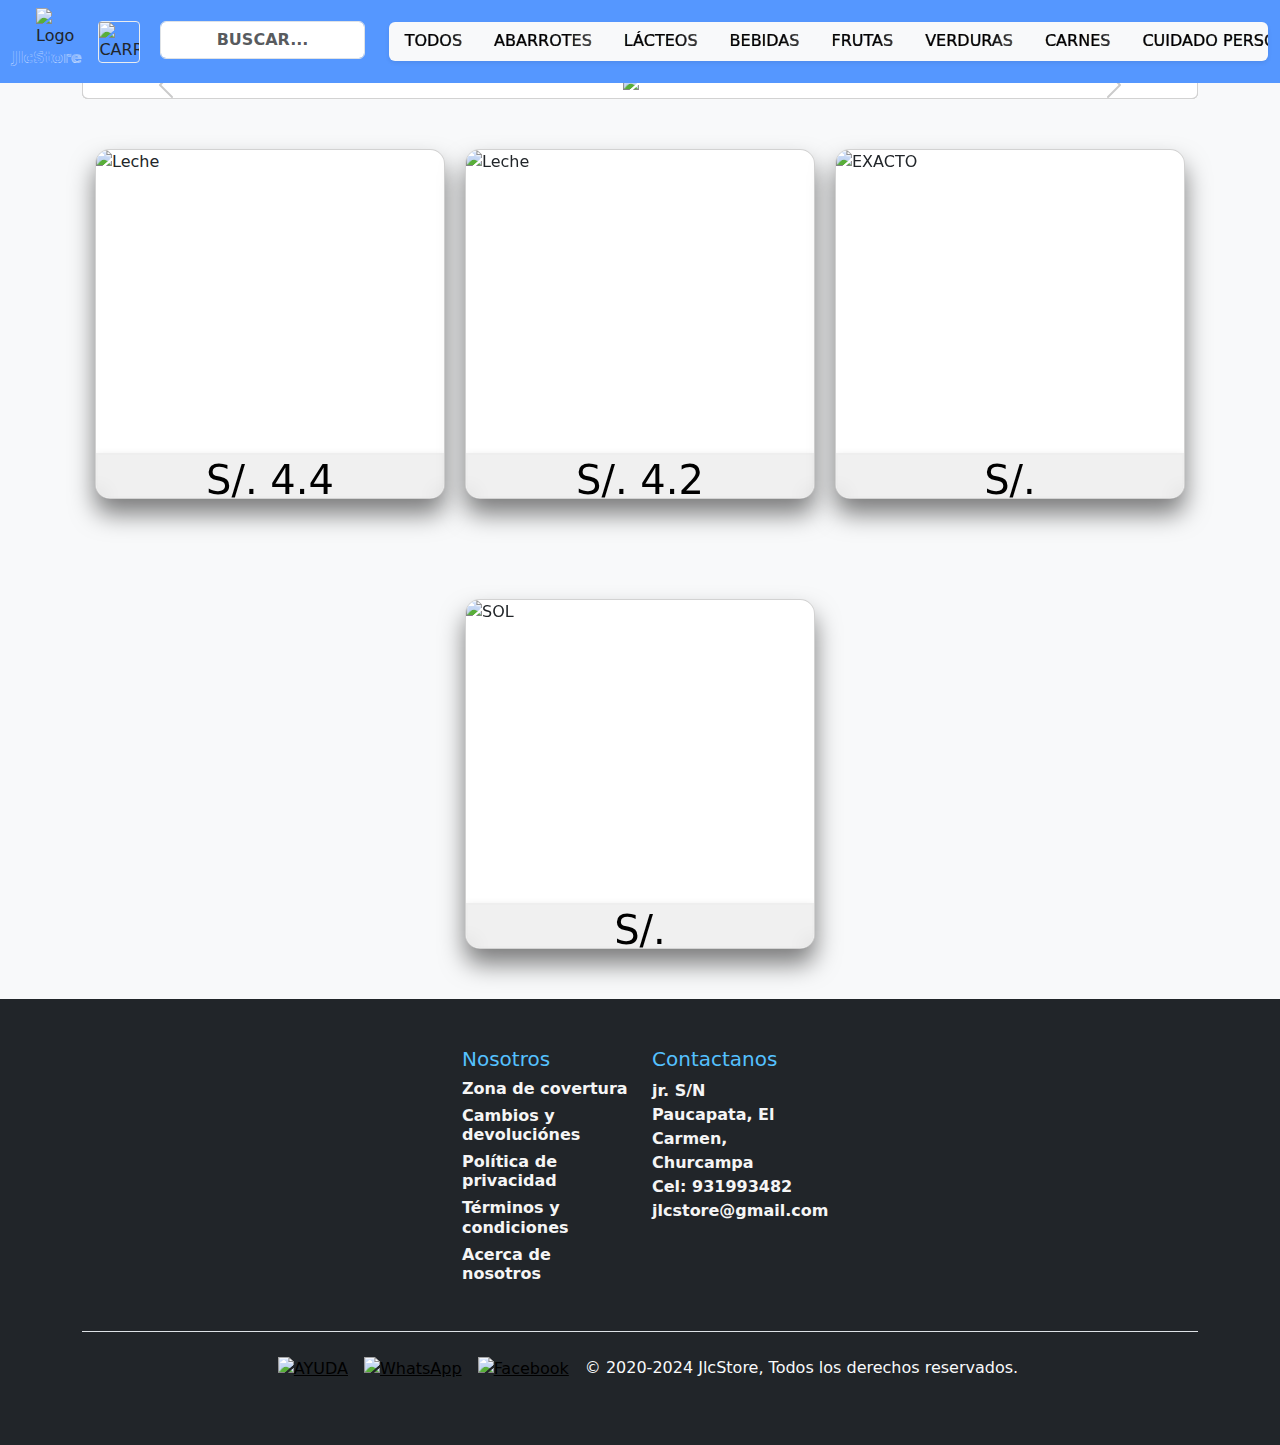
==== index.html @ 513102d3 "Rename JlcStore.html to index.html" ====
<!DOCTYPE html>
<html lang="es">
<head>
 <meta charset="UTF-8">
 <meta name="viewport"
        content="width=device-width, user-scalable=no, initial-scale=1.0, maximum-scale=1.0, minimum-scale=1.0">
 <!-- SCRIPT -->
 <script src="js/popper.min.js"></script>
<script src="https://kit.fontawesome.com/766bfae005.js" crossorigin="anonymous"></script> 
 <!-- CSS-->
 <link rel="stylesheet" href="https://use.fontawesome.com/releases/v5.6.3/css/all.css" integrity="sha384-UHRtZLI+pbxtHCWp1t77Bi1L4ZtiqrqD80Kn4Z8NTSRyMA2Fd33n5dQ8lWUE00s/" crossorigin="anonymous">
    
    <link rel="stylesheet" href="css/sweetalert2.min.css">
 
 <link rel="stylesheet" href="css/bootstrap.min.css">
 <link rel="stylesheet" href="css/estilo.css">
 
 <!-- título -->
 <title>JlcStore</title>
 <link rel="shortcut icon" href="img/cart.png" type="image/x-icon">
 
 <svg xmlns="http://www.w3.org/2000/svg" style="display: none;">
  <symbol id="search" fill="#ffffff" viewBox="0 0 16 16">
    <path d="M11.742 10.344a6.5 6.5 0 1 0-1.397 1.398h-.001c.03.04.062.078.098.115l3.85 3.85a1 1 0 0 0 1.415-1.414l-3.85-3.85a1.007 1.007 0 0 0-.115-.1zM12 6.5a5.5 5.5 0 1 1-11 0 5.5 5.5 0 0 1 11 0z"/>
  </symbol></svg>
  
  <svg xmlns="http://www.w3.org/2000/svg" class="d-none">
  <symbol id="film" viewBox="0 0 16 16">
    <path d="M0 1a1 1 0 0 1 1-1h14a1 1 0 0 1 1 1v14a1 1 0 0 1-1 1H1a1 1 0 0 1-1-1V1zm4 0v6h8V1H4zm8 8H4v6h8V9zM1 1v2h2V1H1zm2 3H1v2h2V4zM1 7v2h2V7H1zm2 3H1v2h2v-2zm-2 3v2h2v-2H1zM15 1h-2v2h2V1zm-2 3v2h2V4h-2zm2 3h-2v2h2V7zm-2 3v2h2v-2h-2zm2 3h-2v2h2v-2z"/>
  </symbol>

  <symbol id="trash" fill="#ff0a00" viewBox="0 0 16 16">
    <path d="M5.5 5.5A.5.5 0 0 1 6 6v6a.5.5 0 0 1-1 0V6a.5.5 0 0 1 .5-.5zm2.5 0a.5.5 0 0 1 .5.5v6a.5.5 0 0 1-1 0V6a.5.5 0 0 1 .5-.5zm3 .5a.5.5 0 0 0-1 0v6a.5.5 0 0 0 1 0V6z"/>
    <path fill-rule="evenodd" d="M14.5 3a1 1 0 0 1-1 1H13v9a2 2 0 0 1-2 2H5a2 2 0 0 1-2-2V4h-.5a1 1 0 0 1-1-1V2a1 1 0 0 1 1-1H6a1 1 0 0 1 1-1h2a1 1 0 0 1 1 1h3.5a1 1 0 0 1 1 1v1zM4.118 4 4 4.059V13a1 1 0 0 0 1 1h6a1 1 0 0 0 1-1V4.059L11.882 4H4.118zM2.5 3V2h11v1h-11z"/>
  </symbol>
  <symbol id="cart" fill="#ffffff" viewBox="0 0 16 16">
    <path d="M0 1.5A.5.5 0 0 1 .5 1H2a.5.5 0 0 1 .485.379L2.89 3H14.5a.5.5 0 0 1 .49.598l-1 5a.5.5 0 0 1-.465.401l-9.397.472L4.415 11H13a.5.5 0 0 1 0 1H4a.5.5 0 0 1-.491-.408L2.01 3.607 1.61 2H.5a.5.5 0 0 1-.5-.5zM3.102 4l.84 4.479 9.144-.459L13.89 4H3.102zM5 12a2 2 0 1 0 0 4 2 2 0 0 0 0-4zm7 0a2 2 0 1 0 0 4 2 2 0 0 0 0-4zm-7 1a1 1 0 1 1 0 2 1 1 0 0 1 0-2zm7 0a1 1 0 1 1 0 2 1 1 0 0 1 0-2z"/>
  </symbol>
  <symbol id="file-earmark" viewBox="0 0 16 16">
    <path d="M5.5 7a.5.5 0 0 0 0 1h5a.5.5 0 0 0 0-1h-5zM5 9.5a.5.5 0 0 1 .5-.5h5a.5.5 0 0 1 0 1h-5a.5.5 0 0 1-.5-.5zm0 2a.5.5 0 0 1 .5-.5h2a.5.5 0 0 1 0 1h-2a.5.5 0 0 1-.5-.5z"/>
    <path d="M9.5 0H4a2 2 0 0 0-2 2v12a2 2 0 0 0 2 2h8a2 2 0 0 0 2-2V4.5L9.5 0zm0 1v2A1.5 1.5 0 0 0 11 4.5h2V14a1 1 0 0 1-1 1H4a1 1 0 0 1-1-1V2a1 1 0 0 1 1-1h5.5z"/>
  </symbol>
  
</svg>
</head>
<body class="bg-dark">
 <header>
 <nav class="navbar navbar-expand-lg bg-color navbar-dark fixed-top">
  <div class="container-fluid">
   
   <div class="">
 <div class="m-4 mb-0 mt-0">
     <img src="https://cdn-icons-png.flaticon.com/512/862/862072.png" height="20px" width="20px" alt="Logo"></div>
       <h6><strong class="txt-white ntxt">JlcStore</strong></h6>
    </div>   
    
       <div class="border lcolo rounded-1 border-light-subtle">
      <img src="https://siamangtec.files.wordpress.com/2022/08/tiendaonline-3.png" alt="CARRITO" width="40" height="40" type="button" data-bs-toggle="offcanvas" data-bs-target="#compras" aria-controls="offcanvasNavbar" aria-label="Toggle navigation">
      </div>
      
      <button class="navbar-toggler text-white" style="border:none;
type="button" data-bs-toggle="collapse" data-bs-target="#navbarSupportedContent" aria-controls="navbarSupportedContent" aria-expanded="false" aria-label="Toggle navigation"><svg class="bi" width="25" height="25"><use xlink:href="#search"/></svg></button>
    
    <div class="collapse navbar-collapse" id="navbarSupportedContent">
      
       <form class=" br d-flex mt-1 mb-2" role="search">
            <input class="form-control text-center me-1" id="filterInput" type="text" placeholder="BUSCAR..." aria-label="Search" style="font-weight: bold;">
          </form>
  </div>
   <div class="nav-scroller bg-light rounded-2 shadow-sm collapse navbar-collapse" id="navbarSupportedContent">
  <nav class="nav" aria-label="Secondary navigation">
    <a class="nav-link ftxt fv" aria-current="page" href="#" data-filter="all">TODOS</a>
    <a class="nav-link ftxt fv" href="#" data-filter="abarrotes" >ABARROTES</a>
      <a class="nav-link ftxt fv" href="#" data-filter="lacteos" >LÁCTEOS</a>
         <a class="nav-link ftxt fv" href="#" data-filter="bebidas" >BEBIDAS</a>
         <a class="nav-link ftxt fv" href="#" data-filter="frutas" >FRUTAS</a>
            <a class="nav-link ftxt fv" href="#" data-filter="verduras" >VERDURAS</a>
               <a class="nav-link ftxt fv" href="#" data-filter="carnes" >CARNES</a>
                  <a class="nav-link ftxt fv" href="#" data-filter="higene" >CUIDADO PERSONAL</a>
                    <a class="nav-link ftxt fv" href="#" data-filter="limpieza" >LIMPIEZA</a> 
  </nav>
</div>
</nav>
 </header>
 
 <!-- Compra -->
<nav class="navbar bg-body-tertiary">
    <div class="offcanvas offcanvas-end" tabindex="-1" id="compras" aria-labelledby="offcanvasNavbarLabel">
      <div class="offcanvas-header">
        <h5 class="offcanvas-title" id="offcanvasNavbarLabel">Productos en carrito</h5>
        <button type="button" class="btn-close" data-bs-dismiss="offcanvas" aria-label="Close"></button>
      </div>
      <div class="offcanvas-body" id="carrito">
        
                                    <table id="lista-carrito" class= "table">
       
 <thead>
                                            <tr>     
                                                <th>Imagen</th>
                                                <th>Nombre</th>
                                                <th>Precio</th>
                                                <th>Quitar</th>
                                            </tr> 
                                            </thead> 

     <tbody></tbody> 
     
     </table>
   <div class="d-grid gap-2">
   <a href="#" id="vaciar-carrito" class="btn btn-outline-danger">Vaciar Carrito</a>
   
   <a href="#" id="procesar-pedido" class="btn btn-outline-success">Enviar Compra</a>    
   
   <a href="#" data-bs-dismiss="offcanvas" aria-label="Close" class="btn btn-outline-warning">Seguir Comprando</a>    
   </div>

    </div>
</nav>
  <!-- Fin compra-->    
<main class="bg-light mt-1">
    
<!-- Slider -->
<section class="mt-2">
 <div class="pt-5 container">
     
  <div id="myCarousel" class="carousel slide mb-6" data-bs-ride="carousel">
    <div class="carousel-indicators" id="idicat">
      <button type="button" data-bs-target="#myCarousel" data-bs-slide-to="0" class="active" aria-current="true" aria-label="Slide 1"></button>
      <button type="button" data-bs-target="#myCarousel" data-bs-slide-to="1" aria-label="Slide 2"></button>
      <button type="button" data-bs-target="#myCarousel" data-bs-slide-to="2" aria-label="Slide 3"></button>
      <button type="button" data-bs-target="#myCarousel" data-bs-slide-to="3" aria-label="Slide 4"></button>
    </div>
    <!-- inner -->
    <div class="carousel-inner" id="slide">
      
    </div>
    <button class="carousel-control-prev" type="button" data-bs-target="#myCarousel" data-bs-slide="prev">
      <span class="carousel-control-prev-icon" id="carousel-control-prev-icono" aria-hidden="true"></span>
      <span class="visually-hidden">Previous</span>
    </button>
    <button class="carousel-control-next" type="button" data-bs-target="#myCarousel" data-bs-slide="next">
      <span class="carousel-control-next-icon" id="carousel-control-next-icono" aria-hidden="true"></span>
      <span class="visually-hidden">Next</span>
    </button>
  </div>

</div>

<!-- second -->


</section><!-- Fin slider -->

<!-- Catálogo -->
<!-- <div class="text-center mx-auto py-1">
            <h6>CATÁLOGO</h6>
            <p class="mx-4" style="color: gray;">Selecciona uno de nuestros productos para realizar tu pedido.</p>
        </div> -->
        
       <div class="catalogo" id="contenedor-productos">
    </div><!-- fin catalogo -->
   </main>
    <!-- Footer -->
<div class="container text-light">
  <footer class="py-5">
    <div class="row justify-content-center">
      <div class="col-6 col-md-2 mb-3">
        <h5 class="bg-blus">Nosotros</h5>
        <ul class="nav flex-column">
          <li class="nav-item mb-0"><h6 class="nav-link p-0 SbTxC" data-bs-toggle="modal" data-bs-target="#covertura">Zona de covertura</h6></li>
          
          <li class="nav-item mb-0"><h6 class="nav-link p-0 SbTxC" data-bs-toggle="modal" data-bs-target="#devolucion">Cambios y devoluciónes</h6></li>
          
          <li class="nav-item mb-0"><h6 class="nav-link p-0 SbTxC" data-bs-toggle="modal" data-bs-target="#privacidad">Política de privacidad</h6></li>
          
          <li class="nav-item mb-0"><h6 class="nav-link p-0 SbTxC" data-bs-toggle="modal" data-bs-target="#condiciones">Términos y condiciones</h6></li>
          
          <li class="nav-item mb-0"><h6 class="nav-link p-0 SbTxC" data-bs-toggle="modal" data-bs-target="#sobreNosotros">Acerca de nosotros</h6></li>
        </ul>
      </div>

      <div class="col-6 col-md-2 mb-3">
        <h5 class="bg-blus">Contactanos</h5>
        <ul class="nav flex-column">
          <li class="SbTxC">jr. S/N</li>
          <li class="SbTxC">Paucapata, El Carmen, Churcampa</li>
          <li class="SbTxC">Cel: 931993482</li>
          <li class="SbTxC">jlcstore@gmail.com</li>
        </ul>
      </div>
    </div>

    <div class="d-flex flex-column flex-sm-row justify-content-center align-items-center pt-4 mt-4 border-top">
     <ul class="list-unstyled d-flex">       
        <li class="ms-3"><a class="link-body-emphasis" href="#" data-bs-toggle="modal" data-bs-target="#tutorials"><img class="bi"src="https://videonot.es/wp-content/uploads/2021/11/clicdata_support-help-center-header.png" alt="AYUDA"  width="38" height="38"></a></li>
        
        <li class="ms-3"><a class="link-body-emphasis" href="http://api.whatsapp.com/send?phone=51931993482&text= "><img class="bi"src="https://upload.wikimedia.org/wikipedia/commons/thumb/6/6b/WhatsApp.svg/1200px-WhatsApp.svg.png" alt="WhatsApp"  width="38" height="38"></a></li>
        
        <li class="ms-3 me-3"><a class="link-body-emphasis" href="#"><img class="bi"src="https://upload.wikimedia.org/wikipedia/commons/thumb/b/b8/2021_Facebook_icon.svg/220px-2021_Facebook_icon.svg.png" alt="Facebook"  width="38" height="38"></a></li>        
      </ul>
     
      <p class="text-center">&copy; 2020-2024 JlcStore, Todos los derechos reservados.</p>      
    </div>
  </footer>
  
  <!-- Footer info text -->
   <section class="text-dark">
<!-- Tutorial -->
<div class="modal fade" id="tutorials" tabindex="-1" aria-labelledby="tutorials" aria-hidden="true">
  <div class="modal-dialog modal-dialog-scrollable modal-dialog-centered">
    <div class="modal-content">
      <div class="modal-header">
        <h1 class="modal-title fs-5" id="exampleModalLabel">AYUDA</h1>
        <button type="button" class="btn-close" data-bs-dismiss="modal" aria-label="Close"></button>
      </div>
      <div class="modal-body">
       
       <div class="b-example-divider"></div>

  <ul class="dropdown-menu d-block position-static mx-0 shadow w-220px" data-bs-theme="light">
    <li>
      <a class="dropdown-item d-flex gap-2 align-items-center" href="#">
        <svg class="bi" width="16" height="16"><use xlink:href="#film"/></svg>
        Comprar productos
      </a>
    </li>
    <li>
      <a class="dropdown-item d-flex gap-2 align-items-center" href="#">
        <svg class="bi" width="16" height="16"><use xlink:href="#film"/></svg>
        Solicitar Recarga
      </a>
    </li>
    <li>
      <a class="dropdown-item d-flex gap-2 align-items-center" href="#">
        <svg class="bi" width="16" height="16"><use xlink:href="#film"/></svg>
        Solicitar pago de servicios
      </a>
    </li>
    <li>
      <a class="dropdown-item d-flex gap-2 align-items-center" href="#">
        <svg class="bi" width="16" height="16"><use xlink:href="#file-earmark"/></svg>
        Actualizacion de la aplicación
      </a>
    </li>
  </ul>
  
  
       
         </div>
      <div class="modal-footer">
        <button type="button" class="btn btn-primary" data-bs-dismiss="modal">Cerrar</button>
      </div>
    </div>
  </div>
</div>

<!-- zona de covertura-->
<div class="modal fade" id="covertura" tabindex="-1" aria-labelledby="covertura" aria-hidden="true">
  <div class="modal-dialog modal-dialog-scrollable modal-dialog-centered">
    <div class="modal-content">
      <div class="modal-header">
        <h1 class="modal-title fs-5" id="exampleModalLabel">ZONA DE COVERTURA</h1>
        <button type="button" class="btn-close" data-bs-dismiss="modal" aria-label="Close"></button>
      </div>
      <div class="modal-body">
       <iframe src="https://www.google.com/maps/embed?pb=!1m13!1m8!1m3!1d1252.9216850522307!2d-74.50418917626591!3d-12.754666180620925!3m2!1i1024!2i768!4f13.1!3m2!1m1!2zMTLCsDQ1JzE0LjEiUyA3NMKwMzAnMTUuMyJX!5e1!3m2!1ses!2spe!4v1702777230696!5m2!1ses!2spe" width="600" height="450" style="border:0;" allowfullscreen="" loading="lazy" referrerpolicy="no-referrer-when-downgrade"></iframe>
         </div>
      <div class="modal-footer">
        <button type="button" class="btn btn-primary" data-bs-dismiss="modal">Cerrar</button>
      </div>
    </div>
  </div>
</div>


<!-- Sobre Nosotros-->
<div class="modal fade" id="sobreNosotros" tabindex="-1" aria-labelledby="sobreNosotros" aria-hidden="true">
  <div class="modal-dialog modal-dialog-scrollable modal-dialog-centered">
    <div class="modal-content">
      <div class="modal-header">
        <h1 class="modal-title fs-5" id="exampleModalLabel">SOBRE NOSOTROS </h1>
        <button type="button" class="btn-close" data-bs-dismiss="modal" aria-label="Close"></button>
      </div>
      <div class="modal-body">
         <p>Hola, bienvenido a JlcStore, el lugar perfecto para encontrar los mejores productos para el hogar. Verificamos minuciosamente la calidad de nuestros productos, trabajando sólo con proveedores confiables para ofrecerte un producto de la mejor calidad.</p>
   
   <p>En JlcStore contamos con los más altos estándares de calidad y servicio al cliente. Pero lo más importante es que creemos que comprar no es un lujo, sino una necesidad, por lo que nos esforzamos en brindarte los mejores productos a los precios más accesibles, y te los enviamos sin importar dónde estés.</p>
   
   <p>Si estás buscando algo nuevo, estás en el lugar correcto. Nos esforzamos por ser originales e innovadores, ofreciendo a nuestros clientes lo que desean, poniendo sus deseos en el primer lugar de nuestra lista de prioridades.</p>
         </div>
      <div class="modal-footer">
        <button type="button" class="btn btn-primary" data-bs-dismiss="modal">Cerrar</button>
      </div>
    </div>
  </div>
</div>

<!-- Devoluciones -->
<div class="modal fade" id="devolucion" tabindex="-1" aria-labelledby="devolucion" aria-hidden="true">
  <div class="modal-dialog modal-dialog-scrollable modal-dialog-centered">
    <div class="modal-content">
      <div class="modal-header">
        <h1 class="modal-title fs-5" id="exampleModalLabel">POLÍTICA DE DEVOLUCIONES </h1>
        <button type="button" class="btn-close" data-bs-dismiss="modal" aria-label="Close"></button>
      </div>
      <div class="modal-body">
        <p>Gracias por comprar en JlcStore</p>
   <p>Ofrecemos reembolso y/o cambio dentro de los primeros 24 horas de tu compra. Si han transcurrido 24 horas desde tu compra, no se te ofrecerá un reembolso y/o cambio de ningún tipo.</p>
   <h5>Elegibilidad para reembolsos y cambios</h5>
   <ul>
    <li>Tu artículo debe estar sin usar y en las mismas condiciones en que lo recibió.</li>
    <li>El artículo debe estar en el embalaje original.</li>
    <li>Para completar tu devolución, requerimos un recibo o comprobante de compra.</li>
    <li>Solo se pueden reembolsar los artículos de precio regular; los artículos de venta no se pueden reembolsar.</li>    
   </ul>
   
   <h5>Cambios</h5>
   <p>Solo reemplazamos los artículos si están defectuosos o dañados. Si necesitas cambiarlo por el mismo artículo, envíanos un mensaje a nuestro WhatsApp al 931993482 y envía tu artículo a nuestra tienda.</p>
   
   <h5>Bienes exentos</h5>
   <p>Los siguientes bienes están exentos de reembolsos:</p>
   <ul>
    <li>Algunos artículos de salud y cuidado personal.</li>
    <li>Alimentos perecibles.</li>
   </ul>
   
   <h5>Reembolsos parciales</h5>
   <li>Cualquier artículo que no se encuentre en su estado original, esté dañado o falte una parte por razones que no se debieron a nuestro error.</li>
   <li>Cualquier artículo que se devuelva más de 24 horas después de la entrega.
</li>
   <li>Una vez que se reciba e inspeccione tu devolución, te enviaremos un mensaje por WhatsApp para notificarte que hemos recibido tu artículo devuelto. También te notificaremos la aprobación o el rechazo de tu reembolso.</li>
   <li>Si es aprobado, entonces se procesará tu reembolso y se aplicará un crédito.
</li>

<h5>Envíos</h5>
<li>Por favor, no devuelvas el producto al fabricante. Debe enviarse a la siguiente dirección jr. Gracilaso S/N. </li>
<li>Por favor, nota que no podemos garantizar que recibiremos tu artículo devuelto.</li> 
         </div>
      <div class="modal-footer">
        <button type="button" class="btn btn-primary" data-bs-dismiss="modal">Cerrar</button>
      </div>
    </div>
  </div>
</div>

<!-- Términos y condiciones -->
<div class="modal fade" id="condiciones" tabindex="-1" aria-labelledby="condiciones" aria-hidden="true">
  <div class="modal-dialog modal-dialog-scrollable modal-dialog-centered">
    <div class="modal-content">
      <div class="modal-header">
        <h1 class="modal-title fs-5" id="exampleModalLabel">TÉRMINOS Y CONDICIONES</h1>
        <button type="button" class="btn-close" data-bs-dismiss="modal" aria-label="Close"></button>
      </div>
      <div class="modal-body">
       <p>Bienvenido a JlcStore. Estos términos y condiciones describen las reglas y regulaciones para el uso del sitio web JlcStore</p>
   
   <p>JlcStore se encuentra en jr. Garcilaso S/N. Paucapata, El Carmen.</p>
   
   <p>Al acceder a este sitio web, asumimos que aceptas estos términos y condiciones en su totalidad. No continúes usando el sitio web JlcStore si no aceptas todos los términos y condiciones establecidos en esta página.</p>
   
   <p>La siguiente terminología se aplica a estos Términos y Condiciones, Declaración de Privacidad y Aviso legal y cualquiera o todos los Acuerdos: el cliente, usted y su se refieren a usted, la persona que accede a este sitio web y acepta los términos y condiciones de la Compañía. La compañía, nosotros mismos, nosotros y nuestro, se refieren a nuestra compañía. Parte, partes o nosotros, se refiere en conjunto al cliente y a nosotros mismos, o al Cliente o a nosotros mismos.</p>
   
   <p>Todos los términos se refieren a la oferta, aceptación y consideración del pago necesario para efectuar el proceso de nuestra asistencia al Cliente de la manera más adecuada, ya sea mediante reuniones formales de una duración fija, o por cualquier otro medio, con el propósito expreso de conocer las necesidades del Cliente con respecto a la provisión de los servicios/productos declarados de la Compañía, de acuerdo con y sujeto a la ley vigente del Perú.</p>
   
   <p>Cualquier uso de la terminología anterior u otras palabras en singular, plural, mayúsculas y/o, él/ella o ellos, se consideran intercambiables y, por lo tanto, se refieren a lo mismo.</p>
   
   <h5>licencia</h5>
   <p>A menos que se indique lo contrario, JlcStore y/o sus licenciatarios les pertenecen los derechos de propiedad intelectual de todo el material en JlcStore.</p>
   
   <p>no debes:</p>
   <ul>
    <li>Reproducir, duplicar o copiar material desde www.jlcstoreoficialsite.com.</li>
    <li>Redistribuir contenido de JlcStore, a menos de que el contenido se haga específicamente para la redistribución.</li>
   </ul>
   
   <h5>Aviso legal</h5>
   <p>En la medida máxima permitida por la ley aplicable, excluimos todas las representaciones, garantías y condiciones relacionadas con nuestro sitio web y el uso de este sitio web (incluyendo, sin limitación, cualquier garantía implícita por la ley con respecto a la calidad satisfactoria, idoneidad para el propósito y/o el uso de cuidado y habilidad razonables).</p>
   <p>Nada en este aviso legal:</p>
   <ul>
    <li>Limita o excluye nuestra o su responsabilidad por muerte o lesiones personales resultantes de negligencia.</li>
    <li>Limita o excluye nuestra o su responsabilidad por fraude o tergiversación fraudulenta.</li>
    <li>Limita cualquiera de nuestras o sus responsabilidades de cualquier manera que no esté permitida por la ley aplicable.
</li>
    <li>Excluye cualquiera de nuestras o sus responsabilidades que no pueden ser excluidas bajo la ley aplicable.</li>
   </ul>
   <p>Las limitaciones y exclusiones de responsabilidad establecidas en esta Sección y en otras partes de este aviso legal:</p>
   <p>están sujetas al párrafo anterior; y rigen todas las responsabilidades que surjan bajo la exención de responsabilidad o en relación con el objeto de esta exención de responsabilidad, incluidas las responsabilidades que surjan en contrato, agravio (incluyendo negligencia) y por incumplimiento del deber legal.</p>
   
   <p>En la medida en que el sitio web y la información y los servicios en el sitio web se proporcionen de forma gratuita, no seremos responsables de ninguna pérdida o daño de ningún tipo.</p>
         </div>
      <div class="modal-footer">
        <button type="button" class="btn btn-primary" data-bs-dismiss="modal">Cerrar</button>
      </div>
    </div>
  </div>
</div>

<!-- Políticas de privacidad -->
<div class="modal fade" id="privacidad" tabindex="-1" aria-labelledby="privacidad" aria-hidden="true">
  <div class="modal-dialog modal-dialog-scrollable modal-dialog-centered">
    <div class="modal-content">
      <div class="modal-header">
        <h1 class="modal-title fs-5" id="exampleModalLabel">POLÍTICAS DE PRIVACIDAD</h1>
        <button type="button" class="btn-close" data-bs-dismiss="modal" aria-label="Close"></button>
      </div>
      <div class="modal-body">
          <p>Bienvenido a JlcStore, una tienda virtual dedicada a la venta de productos para el hogar. Estos términos y condiciones se aplican a todas las compras realizadas en nuestra tienda virtual. Al hacer una compra, usted acepta estas políticas, términos y condiciones. Si no está de acuerdo con alguna de ellas, no podrá realizar una compra en nuestra tienda.</p>
   <p>Nos reservamos el derecho de actualizar, modificar o cambiar estas políticas, términos y condiciones en cualquier momento y sin previo aviso. Es responsabilidad del usuario revisar periódicamente estos términos y condiciones para estar al tanto de cualquier cambio.</p>
   
   <h5>Información de la tienda</h5>
   <p>JlcStore es propiedad de Julio Lanazca Cornejo, ubicado en jr. Garcilaso S/N,Paucapata, El carmen. Si necesita comunicarse con nosotros, puede hacerlo a través de nuestro WhatsApp.</p>
   <p>Esta Política de Privacidad describe cómo se recopila, utiliza y comparte tu información personal cuando visitas o realizas una compra en JlcStore.</p>
   
   <h5>¿Qué información personal recopilamos? </h5>
   <p>Cuando realizas  una compra a través del Sitio, recopilamos cierta información tuya, como tu nombre y el número de teléfono. Esto se denomina información del pedido.</p>
   
   <p>Al referirnos a información personal en esta Política de Privacidad, estamos hablando de la Información del Pedido.</p>
   <p>Nos comprometemos a proteger la privacidad de nuestros clientes para obtener más información sobre cómo manejamos su información personal, consultenos por nuestro WhatsApp. </p>
   <p>Finalmente, también podemos compartir tu Información Personal para cumplir con las leyes y regulaciones aplicables, para responder a una citación, una orden de registro u otras solicitudes legales de información que recibimos, o para proteger nuestros derechos.</p>
   
   <h5>Tus derechos</h5>
   <p>Si eres un residente Peruano(a), tienes derecho a acceder a la información personal que tenemos sobre ti y a solicitar que tu información personal se corrija, actualice o elimine. Si deseas ejercer este derecho, por favor contáctanos.</p>
   <p>Además, si eres un residente Peruano(a), notamos que estamos procesando tu información para cumplir con los contratos que podríamos tener contigo (por ejemplo, si realizas un pedido a través del Sitio), o de otra manera para perseguir nuestros intereses comerciales legítimos mencionados anteriormente.</p>
   
   <h5>Retención de datos</h5>
   <p>Cuando realices un pedido a través del Sitio, mantendremos tu Información de Pedido para nuestros registros a menos que y hasta que nos solicites eliminar esta información.</p>
   
   <h5>Menores</h5>
   <p>El Sitio no está destinado a personas menores de edad (14 años).</p>
   
   <h5>Cambios</h5>
   <p>Podemos actualizar esta política de privacidad de vez en cuando para reflejar, por ejemplo, cambios en nuestras prácticas o por otras razones operativas, legales o reglamentarias.</p>
   <p>Si tiene preguntas y/o necesitas más información, no dudes en ponerte en contacto con nosotros a través de nuestro WhatsApp.</p>
   
   <h5>Limitación de responsabilidad</h5>
   <p>No nos hacemos responsables de ningún daño directo, indirecto, incidental, especial o consecuente que pueda resultar del uso o la imposibilidad de uso de nuestra tienda virtual.</p>
   <p>No garantizamos que nuestra tienda virtual esté libre de errores, o que su acceso a ella sea ininterrumpido.</p>
   <p>En ningún caso nuestra responsabilidad superará el precio de compra del producto en cuestión.</p>
   
   <h5>Precios y pagos</h5>
   <p>Todos los precios que aparecen en nuestra tienda virtual están en S/. e incluyen el impuesto al valor agregado (IVA).</p>
   <p>Aceptamos las siguientes formas de pago: yape y efectivo.</p>
   <p>El pago se realizará en el momento de la compra y/o entrega del producto . Una vez que se haya realizado el pago, se le entregara y/o envíara un comprobante de pago al usuario mediante WhatsApp.</p>
   
   <h5>Envío y entrega</h5>
   <p>Los productos se enviarán a la dirección proporcionada por el usuario. El costo de envío se calculará en función de la dirección de entrega y del peso del producto.</p>
   <p>Hacemos todo lo posible para entregar los productos en el plazo indicado al momento de la compra, no nos hacemos responsables por los retrasos causados por la inclemencia del tiempo.</p>
   <p>El usuario es responsable de proporcionar una dirección de entrega precisa y completa. Si el paquete es devuelto a nuestra tienda debido a una dirección incorrecta o incompleta, el usuario será responsable de los costos de reenvío.</p>
   <h5>Propiedad intelectual</h5>
   <p>Todo el contenido de nuestra tienda virtual, incluyendo imágenes, textos y diseños, son propiedad de JlcStore y están protegidos por las leyes de propiedad intelectual.</p>
   <p>Queda prohibida la reproducción, distribución, exhibición, transmisión o explotación de cualquier contenido de nuestra tienda virtual sin nuestro permiso expreso por escrito.</p>
   <p>Fecha de última actualización: 28/12/2023</p>
      </div>
      <div class="modal-footer">
        <button type="button" class="btn btn-primary" data-bs-dismiss="modal">Cerrar</button>
      </div>
    </div>
  </div>
</div>


</section>  
</div>

 <script src="js/bootstrap.min.js"></script>
 <script src="js/jquery-3.4.1.min.js"></script>
 <script src="js/sweetalert2.min.js"></script>
 <script src="js/carrito.js"></script>
 <script src="js/pedido.js"></script>
 <script src="stock.js"></script>
 <script src="js/cards.js"></script>
 <script src="js/filtro.js"></script>

</body>
</html>
---- css/estilo.css ----
/* header */
.txt-white{
 color: #FFF;
}
.lcolor{
background: #71bb2f;
}
.bg-color{
 background: #5597ff;
}
.bg-blus{
 color: #55c1ff;
}
#blus{
background-color: #55c1ff;
}
.active {
  color: #ffffff;
}

.hide{
 display: none;
}
.hl{
 display: block;
 float: left;
}
@media (min-width: 992px) {
.br{
 margin-left: 20px;
 margin-right: 20px;
}
}

.nav-scroller {
        position: relative;
        z-index: 2;
        height: auto;
        overflow-y: hidden;
      }
.nav-scroller .nav {
        display: flex;
        flex-wrap: nowrap;
        padding-bottom: 0rem;
        margin-top: -1px;
        overflow-x: auto;
        text-align: center;
        white-space: nowrap;
        -webkit-overflow-scrolling: touch;
      }

/* fin header */

/* Efecto slider */
#idicat [data-bs-target] {  
  background-color: #55c1ff;
  width: 10px;
  height: 10px;
  border-radius: 50%;
}
#carousel-control-prev-icono {
  background-image: url("data:image/svg+xml,%3csvg xmlns='http://www.w3.org/2000/svg' viewBox='0 0 16 16' fill='%23999'%3e%3cpath d='M11.354 1.646a.5.5 0 0 1 0 .708L5.707 8l5.647 5.646a.5.5 0 0 1-.708.708l-6-6a.5.5 0 0 1 0-.708l6-6a.5.5 0 0 1 .708 0z'/%3e%3c/svg%3e");
}

#carousel-control-next-icono {
  background-image: url("data:image/svg+xml,%3csvg xmlns='http://www.w3.org/2000/svg' viewBox='0 0 16 16' fill='%23999'%3e%3cpath d='M4.646 1.646a.5.5 0 0 1 .708 0l6 6a.5.5 0 0 1 0 .708l-6 6a.5.5 0 0 1-.708-.708L10.293 8 4.646 2.354a.5.5 0 0 1 0-.708z'/%3e%3c/svg%3e");
}

.cris{
 box-shadow: 0 25px 45px rgba(0,0,0,.3);
 border: 2px solid rgb(225,225,225,.3);
 background: rgba(1,1,1,0.2);
 backdrop-filter: blur(10px);
 transition: all 500ms ease-out;
 opacity: 0;
 visibility: hidden;
}
.cp:hover > .cris{
 opacity: 1;
 visibility: visible; 
}
.cp:hover > img{
transform: scale(0.5);
}
/* fin efecto slider */

/* catalogo */
.catalogo{
  display: flex;
  flex-wrap: wrap;
  align-items: center;
  justify-content: center;
  min-height: 100vh;
}
.producto{
  overflow: hidden;
  position: relative;
  height: 350px;
  width: 350px;
  margin: 10px;  
  border-radius: 15px; 
  box-shadow: 0px 15px 25px rgba(1,1,1,0.50);
 cursor: pointer;
}
.producto .front img{
  transition: all 500ms ease-out;
  width: 100%;
  height: 100%;
  
}
.producto .front h1{
  position: absolute;
  bottom: 0;
  width: 100%;
  height: 45px;
  line-height: 50px;  
  color: black;
  background: rgba(225,225,225,.5);
  box-shadow: 0 5px 10px rgba(0,0,0,.2);
  border: 2px solid rgb(225,225,225,.1);
  backdrop-filter: blur(10px);
  text-align: center;
  margin-bottom: 0;
}
.producto .back{
  padding: 15px;
  color: #f3f3f3;  
  display: flex;
  flex-direction: column;
  justify-content: space-between;
  border-radius: 15px;
  position: absolute;
  top: 0;
  width: 100%;
  height: 100%;
  opacity: 0;
  visibility: hidden;
  background: rgba(1,1,1,0.6);
  backdrop-filter: blur(5px);
  transition: all 500ms ease-out;
  text-align: center;
}

.producto:hover .back{
  visibility: visible;
  opacity: 1;
}
.producto:hover img{
 transform: scale(1.2);
}
.bor{
 border-radius: 10;
}
/* fin catalogo */
.ntxt{
 /* text-transform: uppercase; */
 user-select: none;
 font-size: 1rem; 
 cursor: pointer;
 transition: .3 linear;
 color: transparent;
 -webkit-text-stroke: 0.2px #ffffff;
 background-image: linear-gradient(to left, white, #f9f9f9, #5597ff, #5597ff);
background-size: 200%;
-webkit-background-clip: text;
animation: move 60s linear infinite;
}
@keyframes move {
 100%{
  background-position: 2000px 0;
 }
}

.ntxt:hover{
 color: white;
 text-shadow:  0 0 10px rgba(0,1,2,.5),
               0 0 20px rgba(0,1,2,.5),
               0 0 40px rgba(0,1,2,.5),
               0 0 80px rgba(0,1,2,.5),
               0 0 160px rgba(0,1,2,.5),
               0 0 320px rgba(0,1,2,.5);
}

.ftxt{
 /* text-transform: uppercase; */
 user-select: none;
 font-size: 1rem; 
 cursor: pointer;
 transition: .3 linear;
 color: transparent;
 -webkit-text-stroke: 0.2px #000;
 background-image: linear-gradient(to left, white, #f9f9f9, #000000, #000000);
background-size: 200%;
-webkit-background-clip: text;
animation: move 60s linear infinite;
}
@keyframes move {
 100%{
  background-position: 2000px 0;
 }
}

.ftxt:hover{
 color: #000;
 text-shadow:  0 0 10px rgba(0,1,2,.5),
               0 0 20px rgba(0,1,2,.5),
               0 0 40px rgba(0,1,2,.5),
               0 0 80px rgba(0,1,2,.5),
               0 0 160px rgba(0,1,2,.5),
               0 0 320px rgba(0,1,2,.5);
}

/* footer */
.SbTxC{
 color: whitesmoke;
 text-decoration: none;
 font-weight: bold;
}
.SbTxC:hover{
 color: #55c1ff;
}
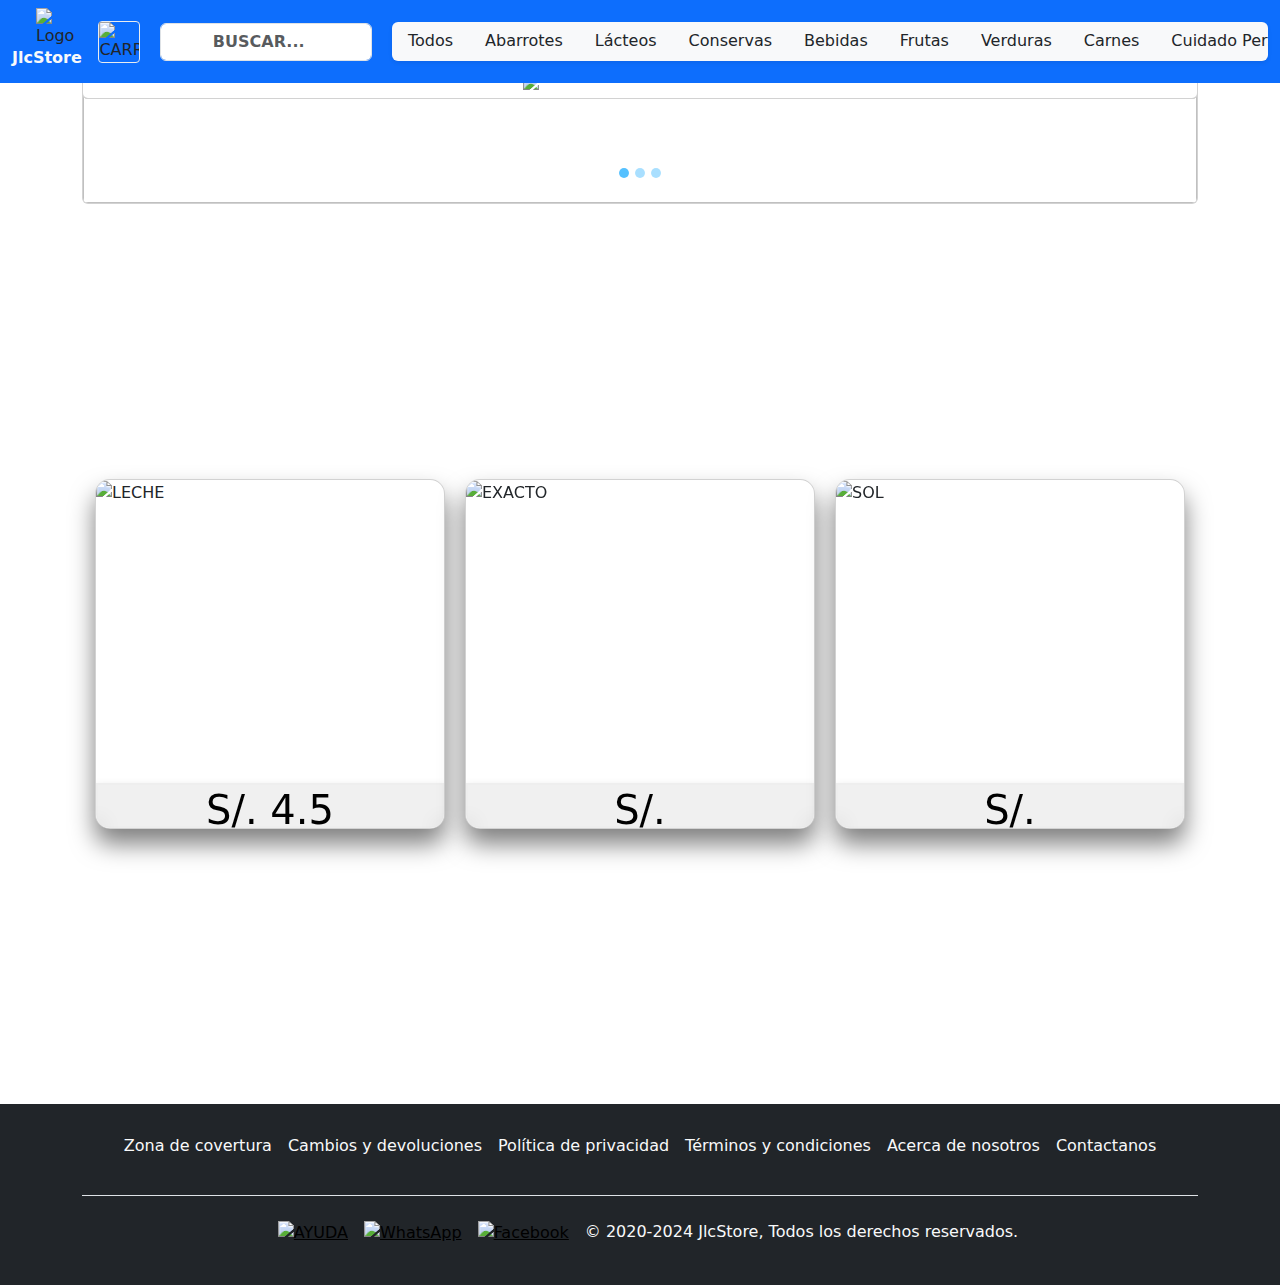
==== commit 1e349631: "Add files via upload" ====
--- a/index.html
+++ b/index.html
@@ -1,9 +1,12 @@
-<!DOCTYPE html>
-<html lang="es">
-<head>
- <meta charset="UTF-8">
- <meta name="viewport"
-        content="width=device-width, user-scalable=no, initial-scale=1.0, maximum-scale=1.0, minimum-scale=1.0">
+<!doctype html>
+<html lang="en" class="h-100" data-bs-theme="auto">
+  <head><script src="../assets/js/color-modes.js"></script>
+
+    <meta charset="utf-8">
+    <meta name="viewport" content="width=device-width, initial-scale=1">
+
+    <title>JlcStore</title>
+
  <!-- SCRIPT -->
  <script src="js/popper.min.js"></script>
 <script src="https://kit.fontawesome.com/766bfae005.js" crossorigin="anonymous"></script> 
@@ -14,75 +17,56 @@
  
  <link rel="stylesheet" href="css/bootstrap.min.css">
  <link rel="stylesheet" href="css/estilo.css">
- 
- <!-- título -->
- <title>JlcStore</title>
- <link rel="shortcut icon" href="img/cart.png" type="image/x-icon">
- 
+<!-- fin header -->
  <svg xmlns="http://www.w3.org/2000/svg" style="display: none;">
   <symbol id="search" fill="#ffffff" viewBox="0 0 16 16">
     <path d="M11.742 10.344a6.5 6.5 0 1 0-1.397 1.398h-.001c.03.04.062.078.098.115l3.85 3.85a1 1 0 0 0 1.415-1.414l-3.85-3.85a1.007 1.007 0 0 0-.115-.1zM12 6.5a5.5 5.5 0 1 1-11 0 5.5 5.5 0 0 1 11 0z"/>
   </symbol></svg>
-  
-  <svg xmlns="http://www.w3.org/2000/svg" class="d-none">
-  <symbol id="film" viewBox="0 0 16 16">
-    <path d="M0 1a1 1 0 0 1 1-1h14a1 1 0 0 1 1 1v14a1 1 0 0 1-1 1H1a1 1 0 0 1-1-1V1zm4 0v6h8V1H4zm8 8H4v6h8V9zM1 1v2h2V1H1zm2 3H1v2h2V4zM1 7v2h2V7H1zm2 3H1v2h2v-2zm-2 3v2h2v-2H1zM15 1h-2v2h2V1zm-2 3v2h2V4h-2zm2 3h-2v2h2V7zm-2 3v2h2v-2h-2zm2 3h-2v2h2v-2z"/>
-  </symbol>
-
-  <symbol id="trash" fill="#ff0a00" viewBox="0 0 16 16">
-    <path d="M5.5 5.5A.5.5 0 0 1 6 6v6a.5.5 0 0 1-1 0V6a.5.5 0 0 1 .5-.5zm2.5 0a.5.5 0 0 1 .5.5v6a.5.5 0 0 1-1 0V6a.5.5 0 0 1 .5-.5zm3 .5a.5.5 0 0 0-1 0v6a.5.5 0 0 0 1 0V6z"/>
-    <path fill-rule="evenodd" d="M14.5 3a1 1 0 0 1-1 1H13v9a2 2 0 0 1-2 2H5a2 2 0 0 1-2-2V4h-.5a1 1 0 0 1-1-1V2a1 1 0 0 1 1-1H6a1 1 0 0 1 1-1h2a1 1 0 0 1 1 1h3.5a1 1 0 0 1 1 1v1zM4.118 4 4 4.059V13a1 1 0 0 0 1 1h6a1 1 0 0 0 1-1V4.059L11.882 4H4.118zM2.5 3V2h11v1h-11z"/>
-  </symbol>
-  <symbol id="cart" fill="#ffffff" viewBox="0 0 16 16">
-    <path d="M0 1.5A.5.5 0 0 1 .5 1H2a.5.5 0 0 1 .485.379L2.89 3H14.5a.5.5 0 0 1 .49.598l-1 5a.5.5 0 0 1-.465.401l-9.397.472L4.415 11H13a.5.5 0 0 1 0 1H4a.5.5 0 0 1-.491-.408L2.01 3.607 1.61 2H.5a.5.5 0 0 1-.5-.5zM3.102 4l.84 4.479 9.144-.459L13.89 4H3.102zM5 12a2 2 0 1 0 0 4 2 2 0 0 0 0-4zm7 0a2 2 0 1 0 0 4 2 2 0 0 0 0-4zm-7 1a1 1 0 1 1 0 2 1 1 0 0 1 0-2zm7 0a1 1 0 1 1 0 2 1 1 0 0 1 0-2z"/>
-  </symbol>
-  <symbol id="file-earmark" viewBox="0 0 16 16">
-    <path d="M5.5 7a.5.5 0 0 0 0 1h5a.5.5 0 0 0 0-1h-5zM5 9.5a.5.5 0 0 1 .5-.5h5a.5.5 0 0 1 0 1h-5a.5.5 0 0 1-.5-.5zm0 2a.5.5 0 0 1 .5-.5h2a.5.5 0 0 1 0 1h-2a.5.5 0 0 1-.5-.5z"/>
-    <path d="M9.5 0H4a2 2 0 0 0-2 2v12a2 2 0 0 0 2 2h8a2 2 0 0 0 2-2V4.5L9.5 0zm0 1v2A1.5 1.5 0 0 0 11 4.5h2V14a1 1 0 0 1-1 1H4a1 1 0 0 1-1-1V2a1 1 0 0 1 1-1h5.5z"/>
-  </symbol>
-  
-</svg>
-</head>
-<body class="bg-dark">
- <header>
- <nav class="navbar navbar-expand-lg bg-color navbar-dark fixed-top">
-  <div class="container-fluid">
-   
-   <div class="">
+  </head>
+  <body class="d-flex flex-column h-100">
+<header>
+  <!-- Fixed navbar -->
+  <nav class="navbar navbar-expand-md navbar-dark fixed-top bg-primary">
+    <div class="container-fluid">
+       <div class="">
  <div class="m-4 mb-0 mt-0">
      <img src="https://cdn-icons-png.flaticon.com/512/862/862072.png" height="20px" width="20px" alt="Logo"></div>
-       <h6><strong class="txt-white ntxt">JlcStore</strong></h6>
+       <h6><strong class="text-light">JlcStore</strong></h6>
     </div>   
     
-       <div class="border lcolo rounded-1 border-light-subtle">
+    <div class="border rounded-1 border-light-subtle">
       <img src="https://siamangtec.files.wordpress.com/2022/08/tiendaonline-3.png" alt="CARRITO" width="40" height="40" type="button" data-bs-toggle="offcanvas" data-bs-target="#compras" aria-controls="offcanvasNavbar" aria-label="Toggle navigation">
       </div>
+    
+    <button class="navbar-toggler" type="button" data-bs-toggle="collapse" data-bs-target="#navbarTogglerDemo02" aria-controls="navbarTogglerDemo02" aria-expanded="false" aria-label="Toggle navigation">
+     
+      <span class=""><svg class="bi" width="25" height="25"><use xlink:href="#search"/></svg></span>
+    </button>
+    <div class="collapse navbar-collapse" id="navbarTogglerDemo02">
       
-      <button class="navbar-toggler text-white" style="border:none;
-type="button" data-bs-toggle="collapse" data-bs-target="#navbarSupportedContent" aria-controls="navbarSupportedContent" aria-expanded="false" aria-label="Toggle navigation"><svg class="bi" width="25" height="25"><use xlink:href="#search"/></svg></button>
-    
-    <div class="collapse navbar-collapse" id="navbarSupportedContent">
-      
-       <form class=" br d-flex mt-1 mb-2" role="search">
-            <input class="form-control text-center me-1" id="filterInput" type="text" placeholder="BUSCAR..." aria-label="Search" style="font-weight: bold;">
-          </form>
-  </div>
-   <div class="nav-scroller bg-light rounded-2 shadow-sm collapse navbar-collapse" id="navbarSupportedContent">
+      <form class="br ma" role="search">
+        <input class="form-control  text-center me-2" type="search" placeholder="BUSCAR..." aria-label="Search" style="font-weight: bold;" id="filterInput">
+      </form>
+    </div>
+    <div class="nav-scroller bg-light rounded-2 shadow-sm collapse navbar-collapse ma" id="navbarTogglerDemo02" >
   <nav class="nav" aria-label="Secondary navigation">
-    <a class="nav-link ftxt fv" aria-current="page" href="#" data-filter="all">TODOS</a>
-    <a class="nav-link ftxt fv" href="#" data-filter="abarrotes" >ABARROTES</a>
-      <a class="nav-link ftxt fv" href="#" data-filter="lacteos" >LÁCTEOS</a>
-         <a class="nav-link ftxt fv" href="#" data-filter="bebidas" >BEBIDAS</a>
-         <a class="nav-link ftxt fv" href="#" data-filter="frutas" >FRUTAS</a>
-            <a class="nav-link ftxt fv" href="#" data-filter="verduras" >VERDURAS</a>
-               <a class="nav-link ftxt fv" href="#" data-filter="carnes" >CARNES</a>
-                  <a class="nav-link ftxt fv" href="#" data-filter="higene" >CUIDADO PERSONAL</a>
-                    <a class="nav-link ftxt fv" href="#" data-filter="limpieza" >LIMPIEZA</a> 
+    <a class="nav-link text-dark fv" aria-current="page" href="#" data-filter="all">Todos</a>
+    <a class="nav-link text-dark fv" href="#" data-filter="abarrotes" >Abarrotes</a>
+      <a class="nav-link text-dark fv" href="#" data-filter="lacteos" >Lácteos</a>
+       <a class="nav-link text-dark fv" href="#" data-filter="conservas" >Conservas</a>
+         <a class="nav-link text-dark fv" href="#" data-filter="bebidas" >Bebidas</a>
+         <a class="nav-link text-dark fv" href="#" data-filter="frutas" >Frutas</a>
+            <a class="nav-link text-dark fv" href="#" data-filter="verduras" >Verduras</a>
+               <a class="nav-link text-dark fv" href="#" data-filter="carnes" >Carnes</a>
+                  <a class="nav-link text-dark fv" href="#" data-filter="higene" >Cuidado Personal</a>
+                    <a class="nav-link text-dark fv" href="#" data-filter="limpieza" >Limpieza</a> 
   </nav>
 </div>
-</nav>
- </header>
- 
+    </div>
+  </nav>
+</header>
+
+
  <!-- Compra -->
 <nav class="navbar bg-body-tertiary">
     <div class="offcanvas offcanvas-end" tabindex="-1" id="compras" aria-labelledby="offcanvasNavbarLabel">
@@ -109,87 +93,234 @@
    <div class="d-grid gap-2">
    <a href="#" id="vaciar-carrito" class="btn btn-outline-danger">Vaciar Carrito</a>
    
-   <a href="#" id="procesar-pedido" class="btn btn-outline-success">Enviar Compra</a>    
-   
-   <a href="#" data-bs-dismiss="offcanvas" aria-label="Close" class="btn btn-outline-warning">Seguir Comprando</a>    
+   <a href="#" id="procesar-pedido" class="btn btn-outline-success" >Enviar Compra</a>    
+   
+   <a href="#" data-bs-dismiss="offcanvas" class="btn btn-outline-warning">Seguir Comprando</a>    
    </div>
 
     </div>
 </nav>
-  <!-- Fin compra-->    
-<main class="bg-light mt-1">
-    
-<!-- Slider -->
-<section class="mt-2">
- <div class="pt-5 container">
-     
-  <div id="myCarousel" class="carousel slide mb-6" data-bs-ride="carousel">
+  <!-- Fin compra-->
+
+<!-- realizar compra-->
+<div class="modal fade" id="modalCompra" tabindex="-1" aria-labelledby="modalCompra" aria-hidden="true">
+  <div class="modal-dialog modal-dialog-centered modal-dialog-scrollable">
+    <div class="modal-content">
+      <div class="modal-header">
+        <h1 class="modal-title fs-5" id="exampleModalCenteredScrollableTitle">Formulario de compra</h1>
+        <button type="button" class="btn-close" data-bs-dismiss="modal" aria-label="Close"></button>
+      </div>
+      <div class="modal-body">
+    <form id="procesar-pago" class="row g-3 needs-validation" novalidate>
+                     
+   <div class="form-group row">
+   <label for="cliente" class="col-12 col-md-2 col-form-label h2">Cliente:</label>
+   <div class="col-12 col-md-10">
+   <input type="text" class="form-control" id="cliente" placeholder="Ingresa tu nombre" required>
+   </div>
+   </div>
+                        
+   <div class="form-group row">
+   <label for="telefono" class="col-12 col-md-2 col-form-label h2">Teléfono:</label>
+   <div class="col-12 col-md-10">
+   <input type="tel" maxlength="9" pattern="[0-9]{9}" class="form-control" id="telefono" placeholder="Ingresa tu número de celular" required>
+    </div>
+    </div> 
+       
+      <div class="form-group row">
+      <label for="entrega" class="col-12 col-md-2 col-form-label h2"
+        >Entrega:</label>
+      <div class="col-12 col-md-10">
+      <select id="entrega" class="form-control" name="listaentrega">
+        <option selected disabled value="">Seleccionar</option>             
+        <option>Retiro en tienda</option>
+        <option>Delivery</option>
+      </select>                    
+       </div>
+      </div>
+
+  <div class="form-group row">
+   <label for="cliente" class="col-12 col-md-2 col-form-label h2">Fecha:</label>
+   <div class="col-12 col-md-10">
+   <input type="date" class="form-control" id="cliente" placeholder="Ingrese la fecha de entrega" required>
+   </div>
+   </div>
+
+    <div id="carrito" class="form-group table-responsive" >
+    <table class="form-group table" id="lista-compra" >
+                                <thead>
+                                    <tr>
+                                        <th scope="col">Imagen</th>
+                                        <th scope="col">Nombre</th>
+                                        <th scope="col">Precio</th>
+                                        <th scope="col">Cantidad</th>
+                                        <th scope="col">SubTotal</th>
+                                        <th scope="col">Eliminar</th>
+                                    </tr>
+
+                                </thead>
+                                <tbody>
+
+                                </tbody>                               
+                            </table>
+                        </div>
+      </form>
+      </div>
+      <div class="modal-footer">
+       
+         <div class="col-12">
+    <div class="form-check">
+      <input class="form-check-input" type="checkbox" value="" id="tc" required>
+      <label class="form-check-label" for="tc">
+        Acepto los <z class="form-check-label" for="tc" style="text-decoration: none;" data-bs-toggle="modal" data-bs-target="#devolucion">terminós y condiciones.</z> 
+      </label>
+      <div class="invalid-feedback">
+       Debe estar de acuerdo antes de enviar.
+      </div>
+    </div>
+  </div>
+                        
+                        <table class="mb-3 d-grid gap-2" >
+                          <tr>
+                                    <th scope="col" class="text-end">SUBTOTAL:</th>
+                                    <th scope="col">
+                                        <input id="subtotal" name="subtotal" class="h6 border-0" readonly style="background-color: white;"></input>
+                                    </th>
+                                    <!-- <th scope="col"></th> -->
+                                </tr>
+                                <tr>
+                                    <th scope="col" class="text-end">IGV:</th>
+                                    <th scope="col">
+                                 <input id="igv" name="igv" class="h6 border-0" readonly style="background-color: white;"></input>
+                                    </th>
+                                    <!-- <th scope="col"></th> -->
+                                </tr>
+                                <tr>
+                                    <th scope="col" class="text-end">TOTAL:</th>
+                                    <th scope="col">
+                                        <input id="total" name="monto" class="h6 border-0" readonly style="background-color: white;"></input>
+                                    </th>
+                                    <!-- <th scope="col"></th> -->
+                                </tr>
+                        </table>              
+                                             
+        <a href="index.html" type="button" class="btn btn-outline-info">Seguir comprando</a>
+        <a href="#" type="button" class="btn btn-outline-success" id="procesar-compra">Realizar compra</a>
+      </div>
+    </div>
+  </div>
+</div>
+
+<!-- Carrusel slider -->
+<main class="flex-shrink-0 mt-1">
+ <section class="mt-1">
+  <div class="container pt-5">
+   
+     <div id="myCarousel" class="carousel slide mb-6" data-bs-ride="carousel">
     <div class="carousel-indicators" id="idicat">
       <button type="button" data-bs-target="#myCarousel" data-bs-slide-to="0" class="active" aria-current="true" aria-label="Slide 1"></button>
       <button type="button" data-bs-target="#myCarousel" data-bs-slide-to="1" aria-label="Slide 2"></button>
       <button type="button" data-bs-target="#myCarousel" data-bs-slide-to="2" aria-label="Slide 3"></button>
-      <button type="button" data-bs-target="#myCarousel" data-bs-slide-to="3" aria-label="Slide 4"></button>
     </div>
     <!-- inner -->
     <div class="carousel-inner" id="slide">
-      
+     
+       <div class=" card align-bottom active text-center carousel-item">
+  <img src="https://encrypted-tbn0.gstatic.com/images?q=tbn:ANd9GcSVPvq0RQ0sDxYPi6Pedh6Vvk8loDnZjZAKwg&usqp=CAU" class="card-img w-100" height="130px" alt="">
+</div>
+
+ <div class=" card align-bottom text-center carousel-item">
+  <img src="https://encrypted-tbn0.gstatic.com/images?q=tbn:ANd9GcSVPvq0RQ0sDxYPi6Pedh6Vvk8loDnZjZAKwg&usqp=CAU" class="card-img w-100" height="130px" alt="">
+</div>
+
+ <div class="card align-bottom text-center carousel-item">
+  <img src="https://encrypted-tbn0.gstatic.com/images?q=tbn:ANd9GcSVPvq0RQ0sDxYPi6Pedh6Vvk8loDnZjZAKwg&usqp=CAU" class="card-img w-100" height="130px" alt="">
+</div>
+
     </div>
     <button class="carousel-control-prev" type="button" data-bs-target="#myCarousel" data-bs-slide="prev">
-      <span class="carousel-control-prev-icon" id="carousel-control-prev-icono" aria-hidden="true"></span>
+      <span class="carousel-control-prev-icons" id="carousel-control-prev-icono" aria-hidden="true"></span>
       <span class="visually-hidden">Previous</span>
     </button>
     <button class="carousel-control-next" type="button" data-bs-target="#myCarousel" data-bs-slide="next">
-      <span class="carousel-control-next-icon" id="carousel-control-next-icono" aria-hidden="true"></span>
+      <span class="carousel-control-next-icons" id="carousel-control-next-icono" aria-hidden="true"></span>
       <span class="visually-hidden">Next</span>
     </button>
   </div>
-
-</div>
-
-<!-- second -->
-
-
-</section><!-- Fin slider -->
-
-<!-- Catálogo -->
-<!-- <div class="text-center mx-auto py-1">
-            <h6>CATÁLOGO</h6>
-            <p class="mx-4" style="color: gray;">Selecciona uno de nuestros productos para realizar tu pedido.</p>
-        </div> -->
-        
-       <div class="catalogo" id="contenedor-productos">
+   
+  </div>
+  </section>
+  
+  <!-- Catálogo -->       
+    <div class="catalogo" id="contenedor-productos">
     </div><!-- fin catalogo -->
-   </main>
-    <!-- Footer -->
-<div class="container text-light">
-  <footer class="py-5">
-    <div class="row justify-content-center">
-      <div class="col-6 col-md-2 mb-3">
-        <h5 class="bg-blus">Nosotros</h5>
-        <ul class="nav flex-column">
-          <li class="nav-item mb-0"><h6 class="nav-link p-0 SbTxC" data-bs-toggle="modal" data-bs-target="#covertura">Zona de covertura</h6></li>
-          
-          <li class="nav-item mb-0"><h6 class="nav-link p-0 SbTxC" data-bs-toggle="modal" data-bs-target="#devolucion">Cambios y devoluciónes</h6></li>
-          
-          <li class="nav-item mb-0"><h6 class="nav-link p-0 SbTxC" data-bs-toggle="modal" data-bs-target="#privacidad">Política de privacidad</h6></li>
-          
-          <li class="nav-item mb-0"><h6 class="nav-link p-0 SbTxC" data-bs-toggle="modal" data-bs-target="#condiciones">Términos y condiciones</h6></li>
-          
-          <li class="nav-item mb-0"><h6 class="nav-link p-0 SbTxC" data-bs-toggle="modal" data-bs-target="#sobreNosotros">Acerca de nosotros</h6></li>
-        </ul>
-      </div>
-
-      <div class="col-6 col-md-2 mb-3">
-        <h5 class="bg-blus">Contactanos</h5>
-        <ul class="nav flex-column">
-          <li class="SbTxC">jr. S/N</li>
-          <li class="SbTxC">Paucapata, El Carmen, Churcampa</li>
-          <li class="SbTxC">Cel: 931993482</li>
-          <li class="SbTxC">jlcstore@gmail.com</li>
-        </ul>
-      </div>
-    </div>
-
+</main>
+
+
+
+<section>
+ 
+<!-- Devoluciones -->
+<div class="modal fade" id="devolucion" tabindex="-1" aria-labelledby="devolucion" aria-hidden="true">
+  <div class="modal-dialog modal-dialog-scrollable">
+    <div class="modal-content">
+      <div class="modal-header">
+        <h1 class="modal-title fs-5" id="exampleModalLabel">POLÍTICA DE DEVOLUCIONES </h1>
+        <button type="button" class="btn-close" data-bs-dismiss="modal" aria-label="Close"></button>
+      </div>
+      <div class="modal-body">
+        <p>Gracias por comprar en JlcStore</p>
+   <p>Ofrecemos reembolso y/o cambio dentro de los primeros 24 horas de tu compra. Si han transcurrido 24 horas desde tu compra, no se te ofrecerá un reembolso y/o cambio de ningún tipo.</p>
+   <h5>Elegibilidad para reembolsos y cambios</h5>
+   <ul>
+    <li>Tu artículo debe estar sin usar y en las mismas condiciones en que lo recibió.</li>
+    <li>El artículo debe estar en el embalaje original.</li>
+    <li>Para completar tu devolución, requerimos un recibo o comprobante de compra.</li>
+    <li>Solo se pueden reembolsar los artículos de precio regular; los artículos de venta no se pueden reembolsar.</li>    
+   </ul>
+   
+   <h5>Cambios</h5>
+   <p>Solo reemplazamos los artículos si están defectuosos o dañados. Si necesitas cambiarlo por el mismo artículo, envíanos un mensaje a nuestro WhatsApp al 931993482 y envía tu artículo a nuestra tienda en el que lo obtuviste.</p>
+   
+   <h5>Bienes exentos</h5>
+   <p>Los siguientes bienes están exentos de reembolsos:</p>
+   <ul>
+    <li>Algunos artículos de salud y cuidado personal.</li>
+    <li>productos de corta duración.</li>
+   </ul>
+   
+   <h5>Reembolsos parciales</h5>
+   <li>Cualquier artículo que no se encuentre en su estado original, esté dañado o falte una parte por razones que no se debieron a nuestro error.</li>
+   <li>Cualquier artículo que se devuelva más de 24 horas después de la entrega.
+</li>
+   <li>Una vez que se reciba e inspeccione tu devolución, te enviaremos un mensaje por WhatsApp para notificarte que hemos recibido tu artículo devuelto. También te notificaremos la aprobación o el rechazo de tu reembolso.</li>
+   <li>Si es aprobado, entonces se procesará tu reembolso y se aplicará un crédito.
+</li>
+
+<h5>Envíos</h5>
+<li>Por favor, no devuelvas el producto al fabricante. Debe enviarse a la siguiente dirección jr. Gracioso S/N. </li>
+<li>Por favor, nota que no podemos garantizar que recibiremos tu artículo devuelto.</li> 
+         </div>
+      <div class="modal-footer">
+        <button type="button" class="btn btn-primary" data-bs-dismiss="modal">Aceptar</button>
+      </div>
+    </div>
+  </div>
+</div>
+</section>
+
+
+<footer class="footer mt-auto py-3 bg-dark text-light">
+  <div class="container">
+ <footer class="py-1 my-1">
+    <ul class="nav justify-content-center">
+      <li class="nav-item"><a href="#" class="nav-link px-2 text-light"><h6>Zona de covertura</h6></a></li>
+      <li class="nav-item"><a href="#" class="nav-link px-2 text-light"><h6>Cambios y devoluciones</h6></a></li>
+      <li class="nav-item"><a href="#" class="nav-link px-2 text-light"><h6>Política de privacidad</h6></a></li>
+      <li class="nav-item"><a href="#" class="nav-link px-2 text-light"><h6>Términos y condiciones</h6></a></li>
+      <li class="nav-item"><a href="#" class="nav-link px-2 text-light"><h6>Acerca de nosotros</h6></a></li>
+      <li class="nav-item"><a href="#" class="nav-link px-2 text-light"><h6>Contactanos</h6></a></li>
+    </ul>
     <div class="d-flex flex-column flex-sm-row justify-content-center align-items-center pt-4 mt-4 border-top">
      <ul class="list-unstyled d-flex">       
         <li class="ms-3"><a class="link-body-emphasis" href="#" data-bs-toggle="modal" data-bs-target="#tutorials"><img class="bi"src="https://videonot.es/wp-content/uploads/2021/11/clicdata_support-help-center-header.png" alt="AYUDA"  width="38" height="38"></a></li>
@@ -201,266 +332,10 @@
      
       <p class="text-center">&copy; 2020-2024 JlcStore, Todos los derechos reservados.</p>      
     </div>
+    
   </footer>
-  
-  <!-- Footer info text -->
-   <section class="text-dark">
-<!-- Tutorial -->
-<div class="modal fade" id="tutorials" tabindex="-1" aria-labelledby="tutorials" aria-hidden="true">
-  <div class="modal-dialog modal-dialog-scrollable modal-dialog-centered">
-    <div class="modal-content">
-      <div class="modal-header">
-        <h1 class="modal-title fs-5" id="exampleModalLabel">AYUDA</h1>
-        <button type="button" class="btn-close" data-bs-dismiss="modal" aria-label="Close"></button>
-      </div>
-      <div class="modal-body">
-       
-       <div class="b-example-divider"></div>
-
-  <ul class="dropdown-menu d-block position-static mx-0 shadow w-220px" data-bs-theme="light">
-    <li>
-      <a class="dropdown-item d-flex gap-2 align-items-center" href="#">
-        <svg class="bi" width="16" height="16"><use xlink:href="#film"/></svg>
-        Comprar productos
-      </a>
-    </li>
-    <li>
-      <a class="dropdown-item d-flex gap-2 align-items-center" href="#">
-        <svg class="bi" width="16" height="16"><use xlink:href="#film"/></svg>
-        Solicitar Recarga
-      </a>
-    </li>
-    <li>
-      <a class="dropdown-item d-flex gap-2 align-items-center" href="#">
-        <svg class="bi" width="16" height="16"><use xlink:href="#film"/></svg>
-        Solicitar pago de servicios
-      </a>
-    </li>
-    <li>
-      <a class="dropdown-item d-flex gap-2 align-items-center" href="#">
-        <svg class="bi" width="16" height="16"><use xlink:href="#file-earmark"/></svg>
-        Actualizacion de la aplicación
-      </a>
-    </li>
-  </ul>
-  
-  
-       
-         </div>
-      <div class="modal-footer">
-        <button type="button" class="btn btn-primary" data-bs-dismiss="modal">Cerrar</button>
-      </div>
-    </div>
-  </div>
-</div>
-
-<!-- zona de covertura-->
-<div class="modal fade" id="covertura" tabindex="-1" aria-labelledby="covertura" aria-hidden="true">
-  <div class="modal-dialog modal-dialog-scrollable modal-dialog-centered">
-    <div class="modal-content">
-      <div class="modal-header">
-        <h1 class="modal-title fs-5" id="exampleModalLabel">ZONA DE COVERTURA</h1>
-        <button type="button" class="btn-close" data-bs-dismiss="modal" aria-label="Close"></button>
-      </div>
-      <div class="modal-body">
-       <iframe src="https://www.google.com/maps/embed?pb=!1m13!1m8!1m3!1d1252.9216850522307!2d-74.50418917626591!3d-12.754666180620925!3m2!1i1024!2i768!4f13.1!3m2!1m1!2zMTLCsDQ1JzE0LjEiUyA3NMKwMzAnMTUuMyJX!5e1!3m2!1ses!2spe!4v1702777230696!5m2!1ses!2spe" width="600" height="450" style="border:0;" allowfullscreen="" loading="lazy" referrerpolicy="no-referrer-when-downgrade"></iframe>
-         </div>
-      <div class="modal-footer">
-        <button type="button" class="btn btn-primary" data-bs-dismiss="modal">Cerrar</button>
-      </div>
-    </div>
-  </div>
-</div>
-
-
-<!-- Sobre Nosotros-->
-<div class="modal fade" id="sobreNosotros" tabindex="-1" aria-labelledby="sobreNosotros" aria-hidden="true">
-  <div class="modal-dialog modal-dialog-scrollable modal-dialog-centered">
-    <div class="modal-content">
-      <div class="modal-header">
-        <h1 class="modal-title fs-5" id="exampleModalLabel">SOBRE NOSOTROS </h1>
-        <button type="button" class="btn-close" data-bs-dismiss="modal" aria-label="Close"></button>
-      </div>
-      <div class="modal-body">
-         <p>Hola, bienvenido a JlcStore, el lugar perfecto para encontrar los mejores productos para el hogar. Verificamos minuciosamente la calidad de nuestros productos, trabajando sólo con proveedores confiables para ofrecerte un producto de la mejor calidad.</p>
-   
-   <p>En JlcStore contamos con los más altos estándares de calidad y servicio al cliente. Pero lo más importante es que creemos que comprar no es un lujo, sino una necesidad, por lo que nos esforzamos en brindarte los mejores productos a los precios más accesibles, y te los enviamos sin importar dónde estés.</p>
-   
-   <p>Si estás buscando algo nuevo, estás en el lugar correcto. Nos esforzamos por ser originales e innovadores, ofreciendo a nuestros clientes lo que desean, poniendo sus deseos en el primer lugar de nuestra lista de prioridades.</p>
-         </div>
-      <div class="modal-footer">
-        <button type="button" class="btn btn-primary" data-bs-dismiss="modal">Cerrar</button>
-      </div>
-    </div>
-  </div>
-</div>
-
-<!-- Devoluciones -->
-<div class="modal fade" id="devolucion" tabindex="-1" aria-labelledby="devolucion" aria-hidden="true">
-  <div class="modal-dialog modal-dialog-scrollable modal-dialog-centered">
-    <div class="modal-content">
-      <div class="modal-header">
-        <h1 class="modal-title fs-5" id="exampleModalLabel">POLÍTICA DE DEVOLUCIONES </h1>
-        <button type="button" class="btn-close" data-bs-dismiss="modal" aria-label="Close"></button>
-      </div>
-      <div class="modal-body">
-        <p>Gracias por comprar en JlcStore</p>
-   <p>Ofrecemos reembolso y/o cambio dentro de los primeros 24 horas de tu compra. Si han transcurrido 24 horas desde tu compra, no se te ofrecerá un reembolso y/o cambio de ningún tipo.</p>
-   <h5>Elegibilidad para reembolsos y cambios</h5>
-   <ul>
-    <li>Tu artículo debe estar sin usar y en las mismas condiciones en que lo recibió.</li>
-    <li>El artículo debe estar en el embalaje original.</li>
-    <li>Para completar tu devolución, requerimos un recibo o comprobante de compra.</li>
-    <li>Solo se pueden reembolsar los artículos de precio regular; los artículos de venta no se pueden reembolsar.</li>    
-   </ul>
-   
-   <h5>Cambios</h5>
-   <p>Solo reemplazamos los artículos si están defectuosos o dañados. Si necesitas cambiarlo por el mismo artículo, envíanos un mensaje a nuestro WhatsApp al 931993482 y envía tu artículo a nuestra tienda.</p>
-   
-   <h5>Bienes exentos</h5>
-   <p>Los siguientes bienes están exentos de reembolsos:</p>
-   <ul>
-    <li>Algunos artículos de salud y cuidado personal.</li>
-    <li>Alimentos perecibles.</li>
-   </ul>
-   
-   <h5>Reembolsos parciales</h5>
-   <li>Cualquier artículo que no se encuentre en su estado original, esté dañado o falte una parte por razones que no se debieron a nuestro error.</li>
-   <li>Cualquier artículo que se devuelva más de 24 horas después de la entrega.
-</li>
-   <li>Una vez que se reciba e inspeccione tu devolución, te enviaremos un mensaje por WhatsApp para notificarte que hemos recibido tu artículo devuelto. También te notificaremos la aprobación o el rechazo de tu reembolso.</li>
-   <li>Si es aprobado, entonces se procesará tu reembolso y se aplicará un crédito.
-</li>
-
-<h5>Envíos</h5>
-<li>Por favor, no devuelvas el producto al fabricante. Debe enviarse a la siguiente dirección jr. Gracilaso S/N. </li>
-<li>Por favor, nota que no podemos garantizar que recibiremos tu artículo devuelto.</li> 
-         </div>
-      <div class="modal-footer">
-        <button type="button" class="btn btn-primary" data-bs-dismiss="modal">Cerrar</button>
-      </div>
-    </div>
-  </div>
-</div>
-
-<!-- Términos y condiciones -->
-<div class="modal fade" id="condiciones" tabindex="-1" aria-labelledby="condiciones" aria-hidden="true">
-  <div class="modal-dialog modal-dialog-scrollable modal-dialog-centered">
-    <div class="modal-content">
-      <div class="modal-header">
-        <h1 class="modal-title fs-5" id="exampleModalLabel">TÉRMINOS Y CONDICIONES</h1>
-        <button type="button" class="btn-close" data-bs-dismiss="modal" aria-label="Close"></button>
-      </div>
-      <div class="modal-body">
-       <p>Bienvenido a JlcStore. Estos términos y condiciones describen las reglas y regulaciones para el uso del sitio web JlcStore</p>
-   
-   <p>JlcStore se encuentra en jr. Garcilaso S/N. Paucapata, El Carmen.</p>
-   
-   <p>Al acceder a este sitio web, asumimos que aceptas estos términos y condiciones en su totalidad. No continúes usando el sitio web JlcStore si no aceptas todos los términos y condiciones establecidos en esta página.</p>
-   
-   <p>La siguiente terminología se aplica a estos Términos y Condiciones, Declaración de Privacidad y Aviso legal y cualquiera o todos los Acuerdos: el cliente, usted y su se refieren a usted, la persona que accede a este sitio web y acepta los términos y condiciones de la Compañía. La compañía, nosotros mismos, nosotros y nuestro, se refieren a nuestra compañía. Parte, partes o nosotros, se refiere en conjunto al cliente y a nosotros mismos, o al Cliente o a nosotros mismos.</p>
-   
-   <p>Todos los términos se refieren a la oferta, aceptación y consideración del pago necesario para efectuar el proceso de nuestra asistencia al Cliente de la manera más adecuada, ya sea mediante reuniones formales de una duración fija, o por cualquier otro medio, con el propósito expreso de conocer las necesidades del Cliente con respecto a la provisión de los servicios/productos declarados de la Compañía, de acuerdo con y sujeto a la ley vigente del Perú.</p>
-   
-   <p>Cualquier uso de la terminología anterior u otras palabras en singular, plural, mayúsculas y/o, él/ella o ellos, se consideran intercambiables y, por lo tanto, se refieren a lo mismo.</p>
-   
-   <h5>licencia</h5>
-   <p>A menos que se indique lo contrario, JlcStore y/o sus licenciatarios les pertenecen los derechos de propiedad intelectual de todo el material en JlcStore.</p>
-   
-   <p>no debes:</p>
-   <ul>
-    <li>Reproducir, duplicar o copiar material desde www.jlcstoreoficialsite.com.</li>
-    <li>Redistribuir contenido de JlcStore, a menos de que el contenido se haga específicamente para la redistribución.</li>
-   </ul>
-   
-   <h5>Aviso legal</h5>
-   <p>En la medida máxima permitida por la ley aplicable, excluimos todas las representaciones, garantías y condiciones relacionadas con nuestro sitio web y el uso de este sitio web (incluyendo, sin limitación, cualquier garantía implícita por la ley con respecto a la calidad satisfactoria, idoneidad para el propósito y/o el uso de cuidado y habilidad razonables).</p>
-   <p>Nada en este aviso legal:</p>
-   <ul>
-    <li>Limita o excluye nuestra o su responsabilidad por muerte o lesiones personales resultantes de negligencia.</li>
-    <li>Limita o excluye nuestra o su responsabilidad por fraude o tergiversación fraudulenta.</li>
-    <li>Limita cualquiera de nuestras o sus responsabilidades de cualquier manera que no esté permitida por la ley aplicable.
-</li>
-    <li>Excluye cualquiera de nuestras o sus responsabilidades que no pueden ser excluidas bajo la ley aplicable.</li>
-   </ul>
-   <p>Las limitaciones y exclusiones de responsabilidad establecidas en esta Sección y en otras partes de este aviso legal:</p>
-   <p>están sujetas al párrafo anterior; y rigen todas las responsabilidades que surjan bajo la exención de responsabilidad o en relación con el objeto de esta exención de responsabilidad, incluidas las responsabilidades que surjan en contrato, agravio (incluyendo negligencia) y por incumplimiento del deber legal.</p>
-   
-   <p>En la medida en que el sitio web y la información y los servicios en el sitio web se proporcionen de forma gratuita, no seremos responsables de ninguna pérdida o daño de ningún tipo.</p>
-         </div>
-      <div class="modal-footer">
-        <button type="button" class="btn btn-primary" data-bs-dismiss="modal">Cerrar</button>
-      </div>
-    </div>
-  </div>
-</div>
-
-<!-- Políticas de privacidad -->
-<div class="modal fade" id="privacidad" tabindex="-1" aria-labelledby="privacidad" aria-hidden="true">
-  <div class="modal-dialog modal-dialog-scrollable modal-dialog-centered">
-    <div class="modal-content">
-      <div class="modal-header">
-        <h1 class="modal-title fs-5" id="exampleModalLabel">POLÍTICAS DE PRIVACIDAD</h1>
-        <button type="button" class="btn-close" data-bs-dismiss="modal" aria-label="Close"></button>
-      </div>
-      <div class="modal-body">
-          <p>Bienvenido a JlcStore, una tienda virtual dedicada a la venta de productos para el hogar. Estos términos y condiciones se aplican a todas las compras realizadas en nuestra tienda virtual. Al hacer una compra, usted acepta estas políticas, términos y condiciones. Si no está de acuerdo con alguna de ellas, no podrá realizar una compra en nuestra tienda.</p>
-   <p>Nos reservamos el derecho de actualizar, modificar o cambiar estas políticas, términos y condiciones en cualquier momento y sin previo aviso. Es responsabilidad del usuario revisar periódicamente estos términos y condiciones para estar al tanto de cualquier cambio.</p>
-   
-   <h5>Información de la tienda</h5>
-   <p>JlcStore es propiedad de Julio Lanazca Cornejo, ubicado en jr. Garcilaso S/N,Paucapata, El carmen. Si necesita comunicarse con nosotros, puede hacerlo a través de nuestro WhatsApp.</p>
-   <p>Esta Política de Privacidad describe cómo se recopila, utiliza y comparte tu información personal cuando visitas o realizas una compra en JlcStore.</p>
-   
-   <h5>¿Qué información personal recopilamos? </h5>
-   <p>Cuando realizas  una compra a través del Sitio, recopilamos cierta información tuya, como tu nombre y el número de teléfono. Esto se denomina información del pedido.</p>
-   
-   <p>Al referirnos a información personal en esta Política de Privacidad, estamos hablando de la Información del Pedido.</p>
-   <p>Nos comprometemos a proteger la privacidad de nuestros clientes para obtener más información sobre cómo manejamos su información personal, consultenos por nuestro WhatsApp. </p>
-   <p>Finalmente, también podemos compartir tu Información Personal para cumplir con las leyes y regulaciones aplicables, para responder a una citación, una orden de registro u otras solicitudes legales de información que recibimos, o para proteger nuestros derechos.</p>
-   
-   <h5>Tus derechos</h5>
-   <p>Si eres un residente Peruano(a), tienes derecho a acceder a la información personal que tenemos sobre ti y a solicitar que tu información personal se corrija, actualice o elimine. Si deseas ejercer este derecho, por favor contáctanos.</p>
-   <p>Además, si eres un residente Peruano(a), notamos que estamos procesando tu información para cumplir con los contratos que podríamos tener contigo (por ejemplo, si realizas un pedido a través del Sitio), o de otra manera para perseguir nuestros intereses comerciales legítimos mencionados anteriormente.</p>
-   
-   <h5>Retención de datos</h5>
-   <p>Cuando realices un pedido a través del Sitio, mantendremos tu Información de Pedido para nuestros registros a menos que y hasta que nos solicites eliminar esta información.</p>
-   
-   <h5>Menores</h5>
-   <p>El Sitio no está destinado a personas menores de edad (14 años).</p>
-   
-   <h5>Cambios</h5>
-   <p>Podemos actualizar esta política de privacidad de vez en cuando para reflejar, por ejemplo, cambios en nuestras prácticas o por otras razones operativas, legales o reglamentarias.</p>
-   <p>Si tiene preguntas y/o necesitas más información, no dudes en ponerte en contacto con nosotros a través de nuestro WhatsApp.</p>
-   
-   <h5>Limitación de responsabilidad</h5>
-   <p>No nos hacemos responsables de ningún daño directo, indirecto, incidental, especial o consecuente que pueda resultar del uso o la imposibilidad de uso de nuestra tienda virtual.</p>
-   <p>No garantizamos que nuestra tienda virtual esté libre de errores, o que su acceso a ella sea ininterrumpido.</p>
-   <p>En ningún caso nuestra responsabilidad superará el precio de compra del producto en cuestión.</p>
-   
-   <h5>Precios y pagos</h5>
-   <p>Todos los precios que aparecen en nuestra tienda virtual están en S/. e incluyen el impuesto al valor agregado (IVA).</p>
-   <p>Aceptamos las siguientes formas de pago: yape y efectivo.</p>
-   <p>El pago se realizará en el momento de la compra y/o entrega del producto . Una vez que se haya realizado el pago, se le entregara y/o envíara un comprobante de pago al usuario mediante WhatsApp.</p>
-   
-   <h5>Envío y entrega</h5>
-   <p>Los productos se enviarán a la dirección proporcionada por el usuario. El costo de envío se calculará en función de la dirección de entrega y del peso del producto.</p>
-   <p>Hacemos todo lo posible para entregar los productos en el plazo indicado al momento de la compra, no nos hacemos responsables por los retrasos causados por la inclemencia del tiempo.</p>
-   <p>El usuario es responsable de proporcionar una dirección de entrega precisa y completa. Si el paquete es devuelto a nuestra tienda debido a una dirección incorrecta o incompleta, el usuario será responsable de los costos de reenvío.</p>
-   <h5>Propiedad intelectual</h5>
-   <p>Todo el contenido de nuestra tienda virtual, incluyendo imágenes, textos y diseños, son propiedad de JlcStore y están protegidos por las leyes de propiedad intelectual.</p>
-   <p>Queda prohibida la reproducción, distribución, exhibición, transmisión o explotación de cualquier contenido de nuestra tienda virtual sin nuestro permiso expreso por escrito.</p>
-   <p>Fecha de última actualización: 28/12/2023</p>
-      </div>
-      <div class="modal-footer">
-        <button type="button" class="btn btn-primary" data-bs-dismiss="modal">Cerrar</button>
-      </div>
-    </div>
-  </div>
-</div>
-
-
-</section>  
-</div>
+  </div>
+</footer>
 
  <script src="js/bootstrap.min.js"></script>
  <script src="js/jquery-3.4.1.min.js"></script>
@@ -470,6 +345,9 @@
  <script src="stock.js"></script>
  <script src="js/cards.js"></script>
  <script src="js/filtro.js"></script>
-
-</body>
+<script src="js/compra.js"></script>
+<script src="js/whatsApp.js"></script>
+
+
+    </body>
 </html>
